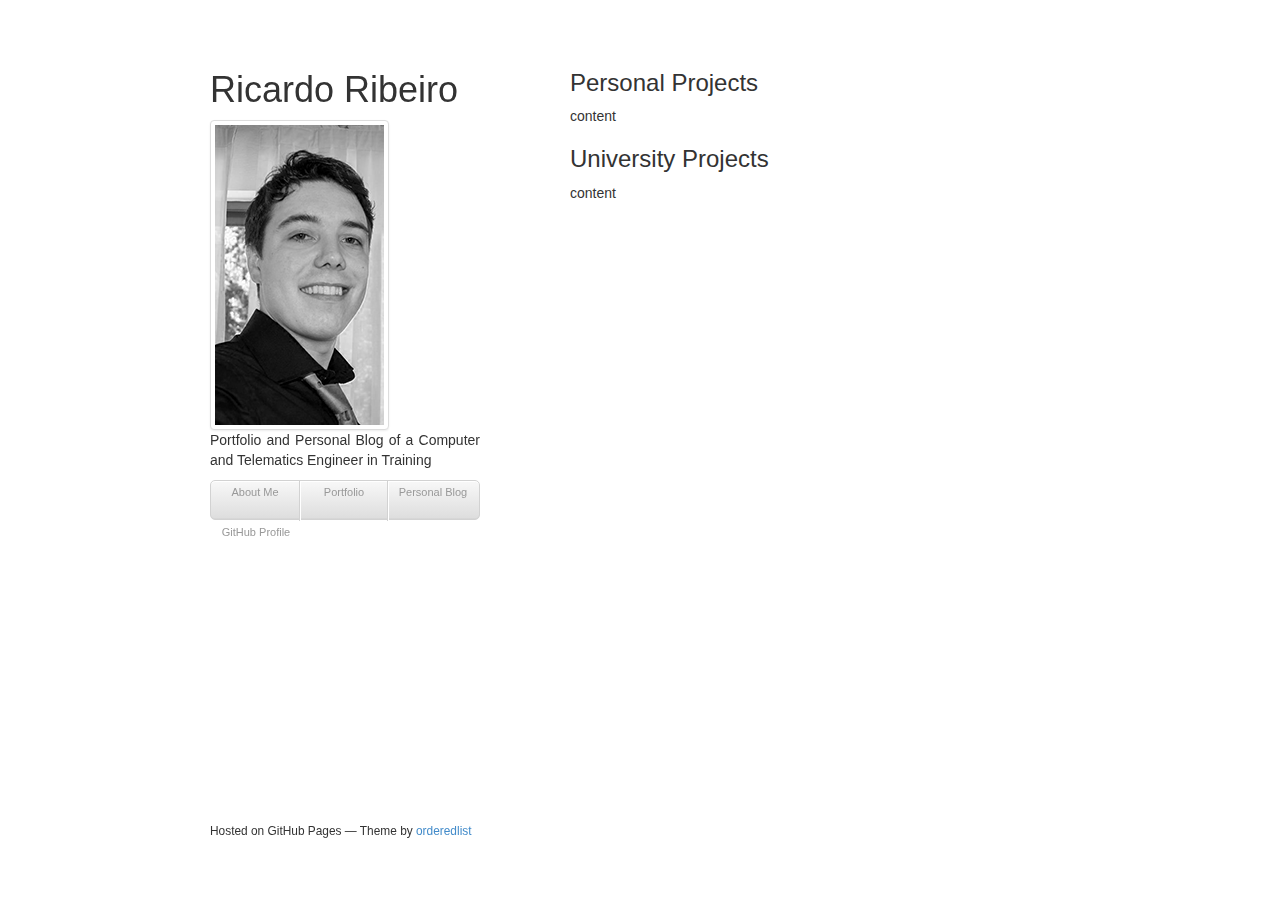
==== blog/index.html @ 11de6132 "Portfolio added (still missing some stuff). Blog structure started (still wip)" ====
<!doctype html>
<html>
  <head>
    <meta charset="utf-8">
    <meta http-equiv="X-UA-Compatible" content="chrome=1">
    <title>Ricardo Ribeiro - Programmer</title>
      


    <link rel="stylesheet" href="../stylesheets/styles.css">
    <link rel="stylesheet" href="../stylesheets/pygment_trac.css">
    <link href="../stylesheets/bootstrap.min.css" rel="stylesheet" media="screen">
    <link href="../stylesheets/bootstrap-theme.min.css" rel="stylesheet" media="screen">      
    <meta name="viewport" content="width=device-width, initial-scale=1, user-scalable=no">
      
    <!--[if lt IE 9]>
    <script src="//html5shiv.googlecode.com/svn/trunk/html5.js"></script>
    <![endif]-->
    <script type="text/javascript" language="javascript" src="../javascripts/jquery.js"></script>                    
    <script type="text/javascript" language="javascript" src="../javascripts/bootstrap.min.js"></script>   
      
      
      
  </head>
  <body>
    <div class="wrapper">
      <header>

        <h1>Ricardo Ribeiro</h1>
                    <img id="my_photo" src="../images/me.png" alt="me" class="img-thumbnail"/>
        <p>Portfolio and Personal Blog of a Computer and Telematics Engineer in Training</p>
<div>
                    <ul>
              <li><a href="https://ribeiroct.github.io">About Me</a></li>
              <li><a href="https://ribeiroct.github.io/portfolio">Portfolio</a></li>
              <li><a href="https://ribeiroct.github.io/blog">Personal Blog</a></li>
              <li><a href="https://github.com/ribeiroct">GitHub Profile</a></li>

          </ul>
         </div>
        <!--p class="view"><a href="https://github.com/ribeiroct">View My GitHub Profile</a></p-->
      </header>
      <section>
        <h3>Personal Projects</h3>
        <p> content </p>  
        <h3>University Projects</h3>
        <p> content </p>           
      </section>
      <footer>
        <p><small>Hosted on GitHub Pages &mdash; Theme by <a href="https://github.com/orderedlist">orderedlist</a></small></p>
      </footer>
    </div>
    <script src="javascripts/scale.fix.js"></script>
    
  </body>
</html>
---- stylesheets/styles.css ----
@import url(https://fonts.googleapis.com/css?family=Lato:300italic,700italic,300,700);

body {
  padding:50px;
  font:14px/1.5 Lato, "Helvetica Neue", Helvetica, Arial, sans-serif;
  color:#777;
  font-weight:300;
    
}

h1, h2, h3, h4, h5, h6 {
  color:#222;
  margin:0 0 20px;
}

p, ul, ol, table, pre, dl {
  margin:0 0 20px;
    text-align:justify;
text-justify:inter-word;
}

h1, h2, h3 {
  line-height:1.1;
}

h1 {
  font-size:28px;
}

h2 {
  color:#393939;
}

h3, h4, h5, h6 {
  color:#494949;
}

a {
  color:#39c;
  font-weight:400;
  text-decoration:none;
}

a small {
  font-size:11px;
  color:#777;
  margin-top:-0.6em;
  display:block;
}

.wrapper {
  width:860px;
  margin:0 auto;
}

blockquote {
  border-left:1px solid #e5e5e5;
  margin:0;
  padding:0 0 0 20px;
  font-style:italic;
}

code, pre {
  font-family:Monaco, Bitstream Vera Sans Mono, Lucida Console, Terminal;
  color:#333;
  font-size:12px;
}

pre {
  padding:8px 15px;
  background: #f8f8f8;  
  border-radius:5px;
  border:1px solid #e5e5e5;
  overflow-x: auto;
}

table {
  width:100%;
  border-collapse:collapse;
}

th, td {
  text-align:left;
  padding:5px 10px;
  border-bottom:1px solid #e5e5e5;
}

dt {
  color:#444;
  font-weight:700;
}

th {
  color:#444;
}

img {
  max-width:100%;
}

header {
  width:270px;
  float:left;
  position:fixed;
}

header ul {
  list-style:none;
  height:40px;
  
  padding:0;
  
  background: #eee;
  background: -moz-linear-gradient(top, #f8f8f8 0%, #dddddd 100%);
  background: -webkit-gradient(linear, left top, left bottom, color-stop(0%,#f8f8f8), color-stop(100%,#dddddd));
  background: -webkit-linear-gradient(top, #f8f8f8 0%,#dddddd 100%);
  background: -o-linear-gradient(top, #f8f8f8 0%,#dddddd 100%);
  background: -ms-linear-gradient(top, #f8f8f8 0%,#dddddd 100%);
  background: linear-gradient(top, #f8f8f8 0%,#dddddd 100%);
  
  border-radius:5px;
  border:1px solid #d2d2d2;
  box-shadow:inset #fff 0 1px 0, inset rgba(0,0,0,0.03) 0 -1px 0;
  width:270px;
}

header li {
  width:89px;
  float:left;
  border-right:1px solid #d2d2d2;
  height:40px;
}

header ul a {
  line-height:1;
  font-size:11px;
  color:#999;
  display:block;
  text-align:center;
  padding-top:6px;
  height:40px;
}

strong {
  color:#222;
  font-weight:700;
}

header ul li + li {
  width:88px;
  border-left:1px solid #fff;
}

header ul li + li + li {
  border-right:none;
  width:89px;
}

header ul a strong {
  font-size:14px;
  display:block;
  color:#222;
}

section {
  width:500px;
  float:right;
  padding-bottom:50px;
}

small {
  font-size:11px;
}

hr {
  border:0;
  background:#e5e5e5;
  height:1px;
  margin:0 0 20px;
}

footer {
  width:270px;
  float:left;
  position:fixed;
  bottom:50px;
}

@media print, screen and (max-width: 960px) {
  
  div.wrapper {
    width:auto;
    margin:0;
  }
  
  header, section, footer {
    float:none;
    position:static;
    width:auto;
  }
  
  header {
    padding-right:320px;
  }
  
  section {
    border:1px solid #e5e5e5;
    border-width:1px 0;
    padding:20px 0;
    margin:0 0 20px;
  }
  
  header a small {
    display:inline;
  }
  
  header ul {
    position:absolute;
    right:50px;
    top:52px;
  }
}

@media print, screen and (max-width: 720px) {
  body {
    word-wrap:break-word;
  }
  
  header {
    padding:0;
  }
  
  header ul, header p.view {
    position:static;
  }
  
  pre, code {
    word-wrap:normal;
  }
}

@media print, screen and (max-width: 480px) {
  body {
    padding:15px;
  }
  
  header ul {
    display:none;
  }
}

@media print {
  body {
    padding:0.4in;
    font-size:12pt;
    color:#444;
  }
}
---- stylesheets/pygment_trac.css ----
.highlight  { background: #ffffff; }
.highlight .c { color: #999988; font-style: italic } /* Comment */
.highlight .err { color: #a61717; background-color: #e3d2d2 } /* Error */
.highlight .k { font-weight: bold } /* Keyword */
.highlight .o { font-weight: bold } /* Operator */
.highlight .cm { color: #999988; font-style: italic } /* Comment.Multiline */
.highlight .cp { color: #999999; font-weight: bold } /* Comment.Preproc */
.highlight .c1 { color: #999988; font-style: italic } /* Comment.Single */
.highlight .cs { color: #999999; font-weight: bold; font-style: italic } /* Comment.Special */
.highlight .gd { color: #000000; background-color: #ffdddd } /* Generic.Deleted */
.highlight .gd .x { color: #000000; background-color: #ffaaaa } /* Generic.Deleted.Specific */
.highlight .ge { font-style: italic } /* Generic.Emph */
.highlight .gr { color: #aa0000 } /* Generic.Error */
.highlight .gh { color: #999999 } /* Generic.Heading */
.highlight .gi { color: #000000; background-color: #ddffdd } /* Generic.Inserted */
.highlight .gi .x { color: #000000; background-color: #aaffaa } /* Generic.Inserted.Specific */
.highlight .go { color: #888888 } /* Generic.Output */
.highlight .gp { color: #555555 } /* Generic.Prompt */
.highlight .gs { font-weight: bold } /* Generic.Strong */
.highlight .gu { color: #800080; font-weight: bold; } /* Generic.Subheading */
.highlight .gt { color: #aa0000 } /* Generic.Traceback */
.highlight .kc { font-weight: bold } /* Keyword.Constant */
.highlight .kd { font-weight: bold } /* Keyword.Declaration */
.highlight .kn { font-weight: bold } /* Keyword.Namespace */
.highlight .kp { font-weight: bold } /* Keyword.Pseudo */
.highlight .kr { font-weight: bold } /* Keyword.Reserved */
.highlight .kt { color: #445588; font-weight: bold } /* Keyword.Type */
.highlight .m { color: #009999 } /* Literal.Number */
.highlight .s { color: #d14 } /* Literal.String */
.highlight .na { color: #008080 } /* Name.Attribute */
.highlight .nb { color: #0086B3 } /* Name.Builtin */
.highlight .nc { color: #445588; font-weight: bold } /* Name.Class */
.highlight .no { color: #008080 } /* Name.Constant */
.highlight .ni { color: #800080 } /* Name.Entity */
.highlight .ne { color: #990000; font-weight: bold } /* Name.Exception */
.highlight .nf { color: #990000; font-weight: bold } /* Name.Function */
.highlight .nn { color: #555555 } /* Name.Namespace */
.highlight .nt { color: #000080 } /* Name.Tag */
.highlight .nv { color: #008080 } /* Name.Variable */
.highlight .ow { font-weight: bold } /* Operator.Word */
.highlight .w { color: #bbbbbb } /* Text.Whitespace */
.highlight .mf { color: #009999 } /* Literal.Number.Float */
.highlight .mh { color: #009999 } /* Literal.Number.Hex */
.highlight .mi { color: #009999 } /* Literal.Number.Integer */
.highlight .mo { color: #009999 } /* Literal.Number.Oct */
.highlight .sb { color: #d14 } /* Literal.String.Backtick */
.highlight .sc { color: #d14 } /* Literal.String.Char */
.highlight .sd { color: #d14 } /* Literal.String.Doc */
.highlight .s2 { color: #d14 } /* Literal.String.Double */
.highlight .se { color: #d14 } /* Literal.String.Escape */
.highlight .sh { color: #d14 } /* Literal.String.Heredoc */
.highlight .si { color: #d14 } /* Literal.String.Interpol */
.highlight .sx { color: #d14 } /* Literal.String.Other */
.highlight .sr { color: #009926 } /* Literal.String.Regex */
.highlight .s1 { color: #d14 } /* Literal.String.Single */
.highlight .ss { color: #990073 } /* Literal.String.Symbol */
.highlight .bp { color: #999999 } /* Name.Builtin.Pseudo */
.highlight .vc { color: #008080 } /* Name.Variable.Class */
.highlight .vg { color: #008080 } /* Name.Variable.Global */
.highlight .vi { color: #008080 } /* Name.Variable.Instance */
.highlight .il { color: #009999 } /* Literal.Number.Integer.Long */

.type-csharp .highlight .k { color: #0000FF }
.type-csharp .highlight .kt { color: #0000FF }
.type-csharp .highlight .nf { color: #000000; font-weight: normal }
.type-csharp .highlight .nc { color: #2B91AF }
.type-csharp .highlight .nn { color: #000000 }
.type-csharp .highlight .s { color: #A31515 }
.type-csharp .highlight .sc { color: #A31515 }
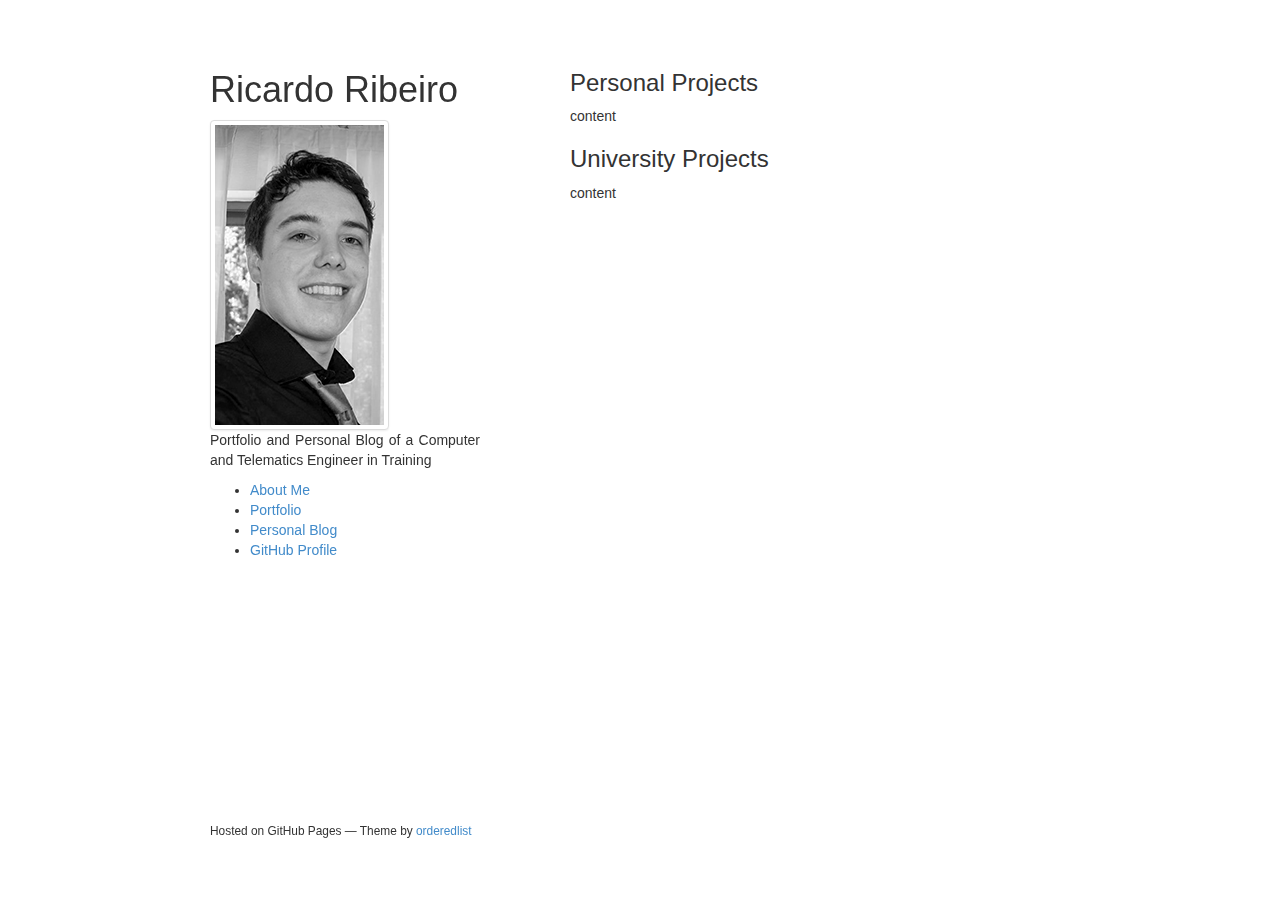
==== commit 5bc3b35a: "ups missed a few files, still not used to git..." ====
--- a/blog/index.html
+++ b/blog/index.html
@@ -2,6 +2,8 @@
 <html>
   <head>
     <meta charset="utf-8">
+    <meta http-equiv="content-type" content="text/html; charset=utf-8" />        
+    <META HTTP-EQUIV="Pragma" CONTENT="no-cache">            
     <meta http-equiv="X-UA-Compatible" content="chrome=1">
     <title>Ricardo Ribeiro - Programmer</title>
       
--- a/stylesheets/styles.css
+++ b/stylesheets/styles.css
@@ -104,7 +104,7 @@
   position:fixed;
 }
 
-header ul {
+/* header ul {
   list-style:none;
   height:40px;
   
@@ -123,8 +123,8 @@
   box-shadow:inset #fff 0 1px 0, inset rgba(0,0,0,0.03) 0 -1px 0;
   width:270px;
 }
-
-header li {
+*/
+/*header li {
   width:89px;
   float:left;
   border-right:1px solid #d2d2d2;
@@ -140,13 +140,13 @@
   padding-top:6px;
   height:40px;
 }
-
+*/
 strong {
   color:#222;
   font-weight:700;
 }
 
-header ul li + li {
+/*header ul li + li {
   width:88px;
   border-left:1px solid #fff;
 }
@@ -160,7 +160,7 @@
   font-size:14px;
   display:block;
   color:#222;
-}
+}*/
 
 section {
   width:500px;
@@ -197,12 +197,18 @@
     float:none;
     position:static;
     width:auto;
+    padding:0;
   }
   
   header {
-    padding-right:320px;
-  }
-  
+    /*padding-right:320px;*/
+    text-align:center;
+  }
+
+  #my_photo {
+     display:none;
+  }
+
   section {
     border:1px solid #e5e5e5;
     border-width:1px 0;
@@ -213,12 +219,21 @@
   header a small {
     display:inline;
   }
-  
-  header ul {
+ul{
+    text-align: center;
+}
+header p{
+    text-align: center;
+}
+      li {
+        display: inline;
+        padding-left: 15px;
+    }
+  /*header ul {
     position:absolute;
     right:50px;
     top:52px;
-  }
+  }*/
 }
 
 @media print, screen and (max-width: 720px) {
@@ -230,7 +245,7 @@
     padding:0;
   }
   
-  header ul, header p.view {
+ /* header ul, */header p.view {
     position:static;
   }
   
@@ -244,9 +259,9 @@
     padding:15px;
   }
   
-  header ul {
+ /* header ul {
     display:none;
-  }
+  }*/
 }
 
 @media print {
@@ -256,3 +271,23 @@
     color:#444;
   }
 }
+.markItUpEditor {
+margin-top: 5px !important;
+max-width: 360px !important;
+max-height: 200px;
+}
+#short_post {
+max-height: 100px !important;
+}
+
+.hide{
+ display:none;
+}
+.menu_pointer{
+    cursor: pointer; 
+    cursor: hand;
+    font-weight: bold;
+}
+.thumbnail_container{
+    text-align: center;
+}
